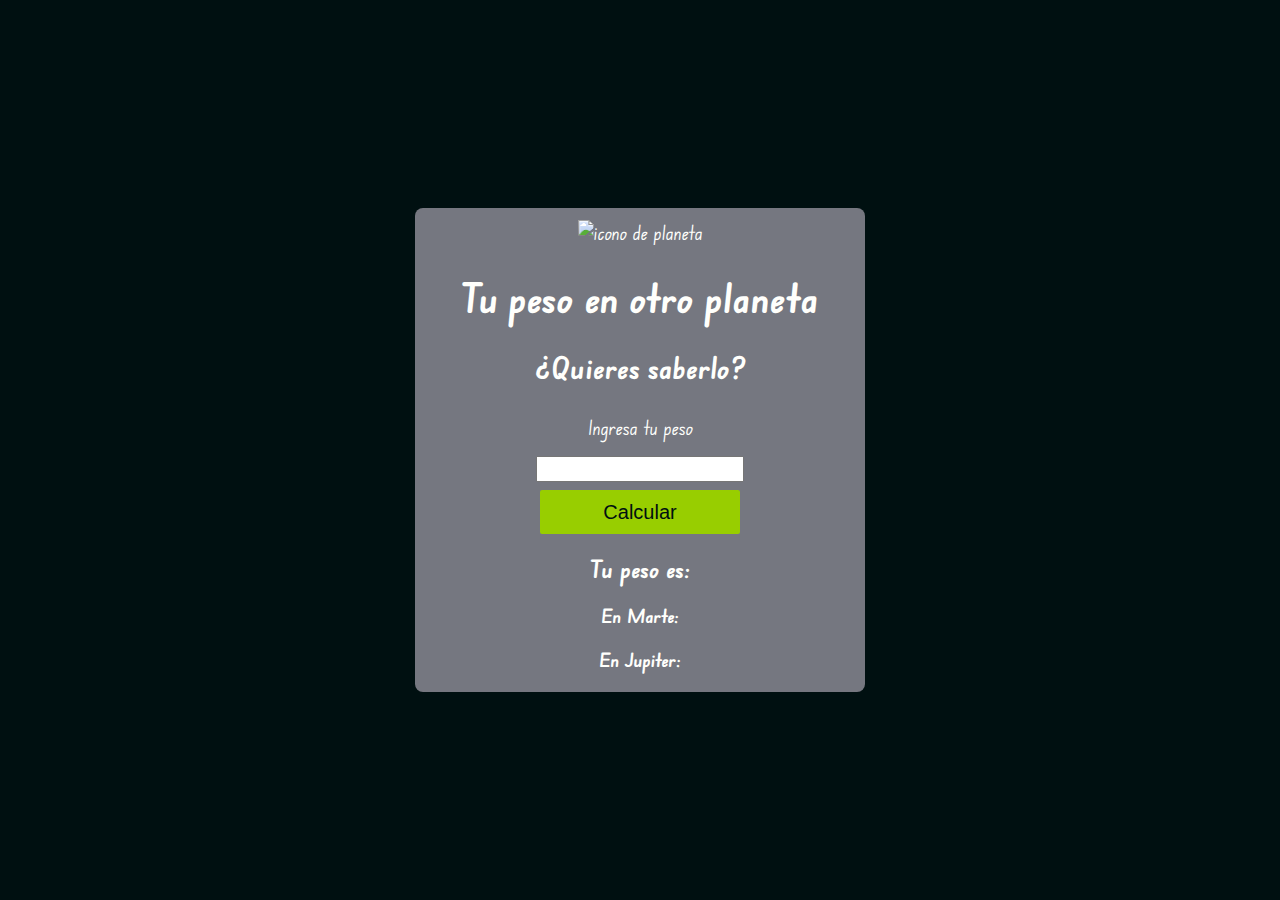
==== index.html @ ad9f6f18 "changed name from PesoPlaneta.html to index.html" ====
<!DOCTYPE html>
<html lang="en">
<head>
    <meta charset="UTF-8">
    <meta http-equiv="X-UA-Compatible" content="IE=edge">
    <meta name="viewport" content="width=device-width, initial-scale=1.0">
    <title>Document</title>
    <link href="./pesoplaneta.css" rel="stylesheet" type="text/css">
    <link rel="preconnect" href="https://fonts.googleapis.com">
    <link rel="preconnect" href="https://fonts.gstatic.com" crossorigin>
    <link href="https://fonts.googleapis.com/css2?family=Edu+NSW+ACT+Foundation:wght@400;500;700&display=swap" rel="stylesheet">
</head>
<body>
    <div class="container">
        <div class="content">
            <div class="title">
            <img src="https://icons-for-free.com/download-icon-globe-131964752856529752_512.png" alt="icono de planeta">
            <h1> Tu peso en otro planeta </h1>
            <h2> ¿Quieres saberlo? </h2>
            </div>
            <form>
                <label for="weight">Ingresa tu peso</label>
                <input class="weight" type="number" id="weight">
                <button type="button" onclick="calcularPeso()">Calcular</button>
            </form>
            <div class="answer">
                <h2> Tu peso es: </h2>
                <h3> En Marte: </h3>
                <p id ="mars"></p>
                <h3> En Jupiter: </h3>
                <p id = "jupiter"></p>
            </div>
        </div>
    </div>


    <script src="./PesoPlaneta.js"></script>
</body>
</html>
---- pesoplaneta.css ----
:root {
  --sm: 12px;
  --md: 16px;
  --lg: 20px;
  --black: #001011;
  --blue: #6CCFF6;
  --gray: #757780;
  --white: #FFFFFC;
  --green: #98CE00;
}

body {
    font-family: 'Edu NSW ACT Foundation', cursive;
    font-size: var(--md);
    margin: 0px;
    background-color: var(--black);
    color: var(--white);
}

.container {
    width: 100%;
    height: 100vh;
    place-items: center;
    display: grid;
}

.content {
    margin: 20px;
    display: grid;
    justify-content: center;
    align-self: center;
    justify-self: center;
    background-color: var(--gray);
    grid-template-rows: auto 1fr auto;
    width: 450px;
    border-radius: 8px;
}

.title {
    text-align: center;
    font-size: var(--lg);
}

img {
    margin-top: 12px;
    height: 100px;
    width: 100px;
}
form {
    display: flex;
    flex-direction: column;
    text-align: center;
}
label {
    font-size: var(--lg);
    margin: 4px
}
input {
    margin-top: 12px;
    align-self: center;
    width: 200px;
    height: 20px;
    font-size: var(--lg);
    text-align: center;
}
button {
    align-self: center;
    width: 200px;
    background-color: #98CE00;
    border: none;
    border-radius: 2px;
    height: 44px;
    font-size: var(--lg);
    color: var(--black);
    margin-top: 8px;
}

button:hover {
    cursor: pointer;
}

.answer {
    text-align: center;
}

p {
    font-size: var(--lg);
    color: var(--green);
}
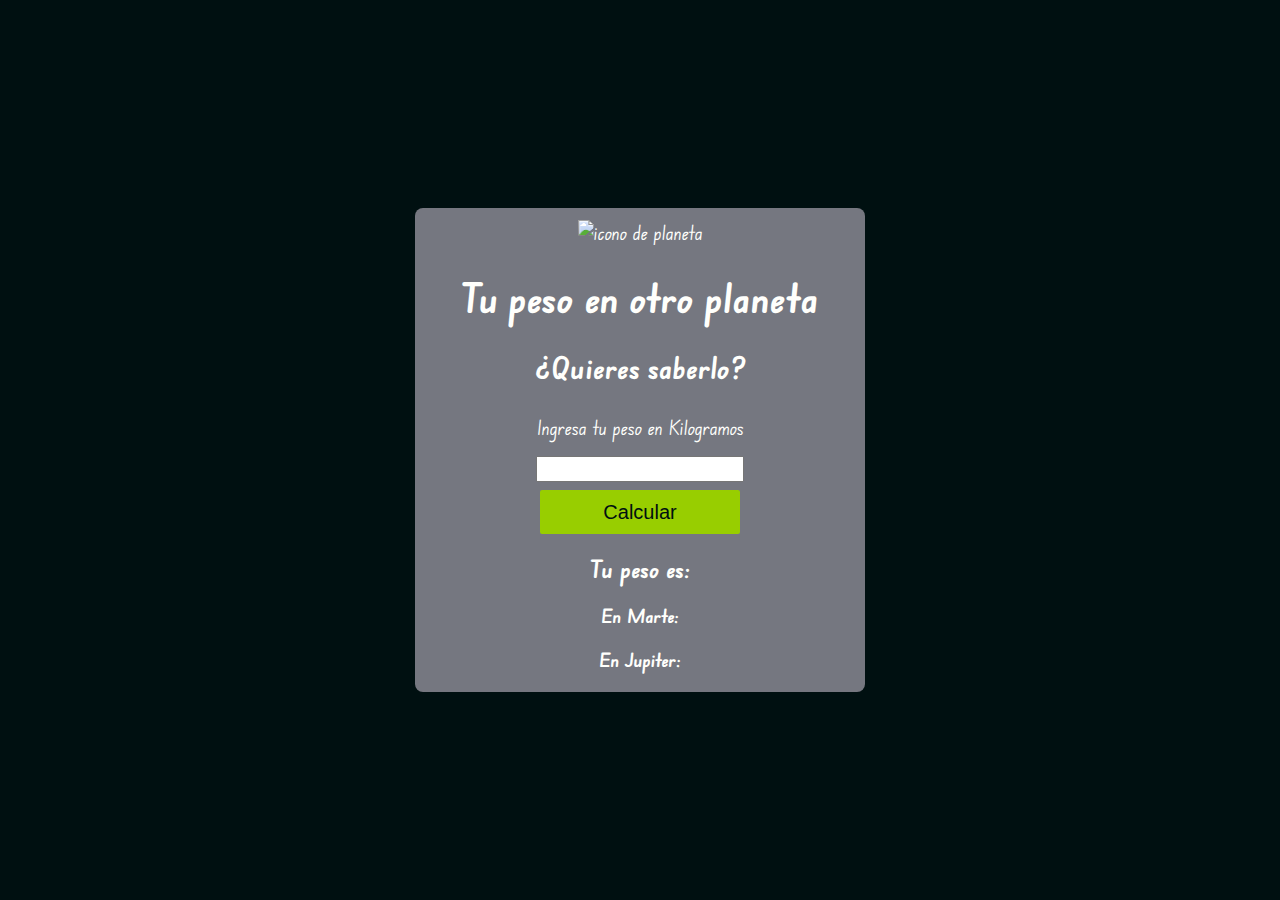
==== commit 0804ab59: "added text information about the weight unit" ====
--- a/index.html
+++ b/index.html
@@ -19,7 +19,7 @@
             <h2> ¿Quieres saberlo? </h2>
             </div>
             <form>
-                <label for="weight">Ingresa tu peso</label>
+                <label for="weight">Ingresa tu peso en Kilogramos</label>
                 <input class="weight" type="number" id="weight">
                 <button type="button" onclick="calcularPeso()">Calcular</button>
             </form>
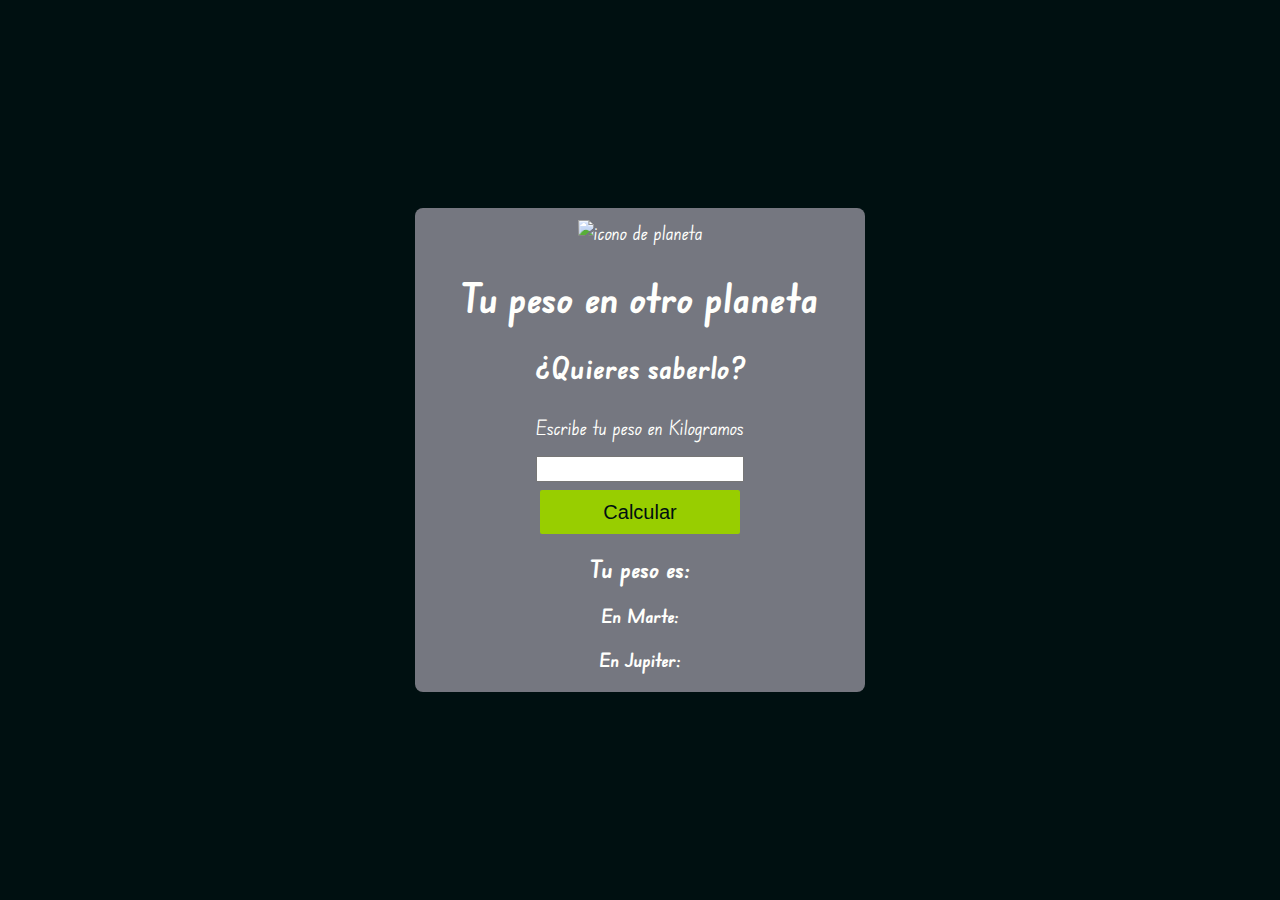
==== commit dad5807b: "changed label text" ====
--- a/index.html
+++ b/index.html
@@ -19,7 +19,7 @@
             <h2> ¿Quieres saberlo? </h2>
             </div>
             <form>
-                <label for="weight">Ingresa tu peso en Kilogramos</label>
+                <label for="weight">Escribe tu peso en Kilogramos</label>
                 <input class="weight" type="number" id="weight">
                 <button type="button" onclick="calcularPeso()">Calcular</button>
             </form>
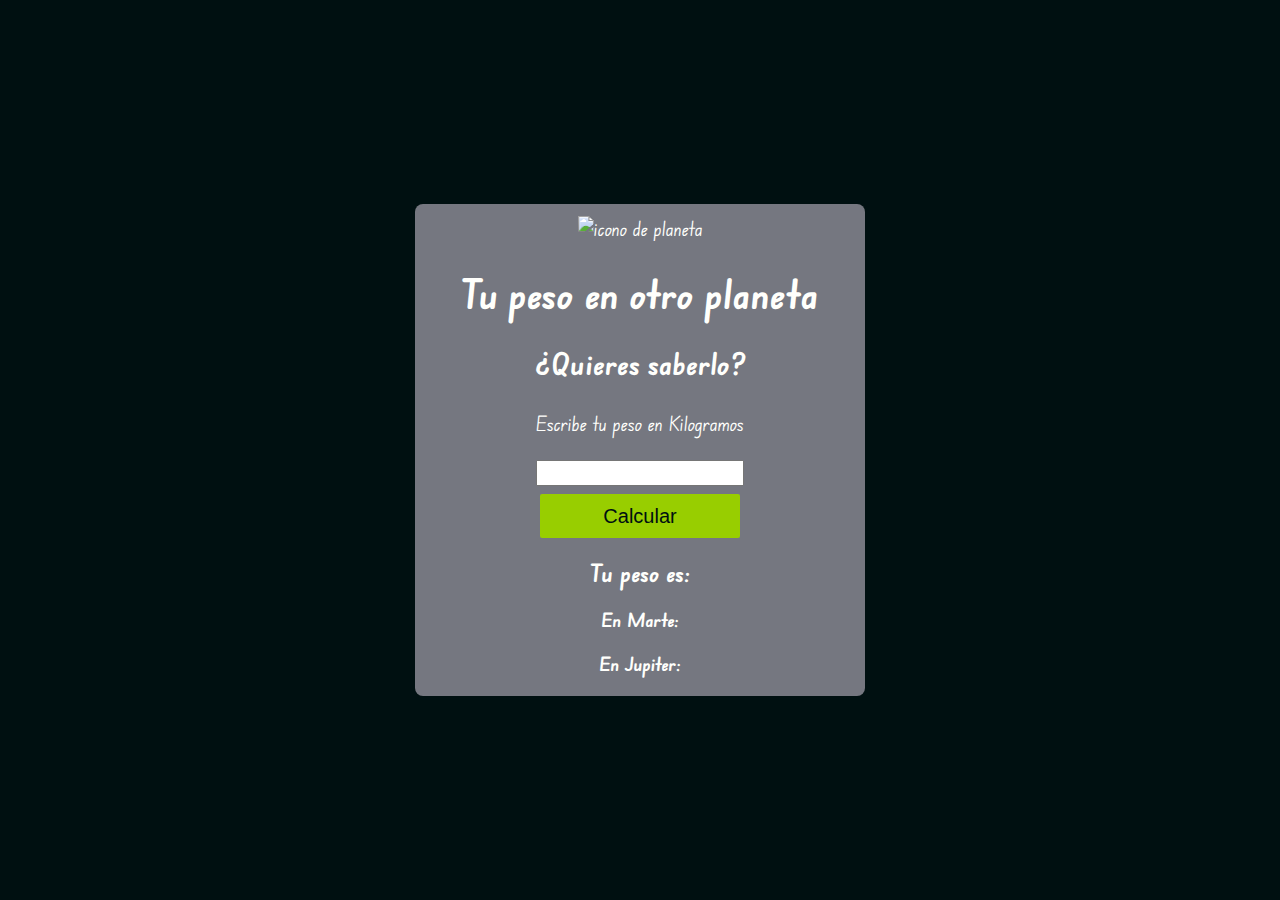
==== commit 9d1e2c0d: "added error if negative numbers are in input space" ====
--- a/index.html
+++ b/index.html
@@ -20,6 +20,7 @@
             </div>
             <form>
                 <label for="weight">Escribe tu peso en Kilogramos</label>
+                <label id="error"></label>
                 <input class="weight" type="number" id="weight">
                 <button type="button" onclick="calcularPeso()">Calcular</button>
             </form>
--- a/pesoplaneta.css
+++ b/pesoplaneta.css
@@ -55,6 +55,9 @@
     font-size: var(--lg);
     margin: 4px
 }
+#error {
+    color: rgb(200, 11, 11);
+}
 input {
     margin-top: 12px;
     align-self: center;
